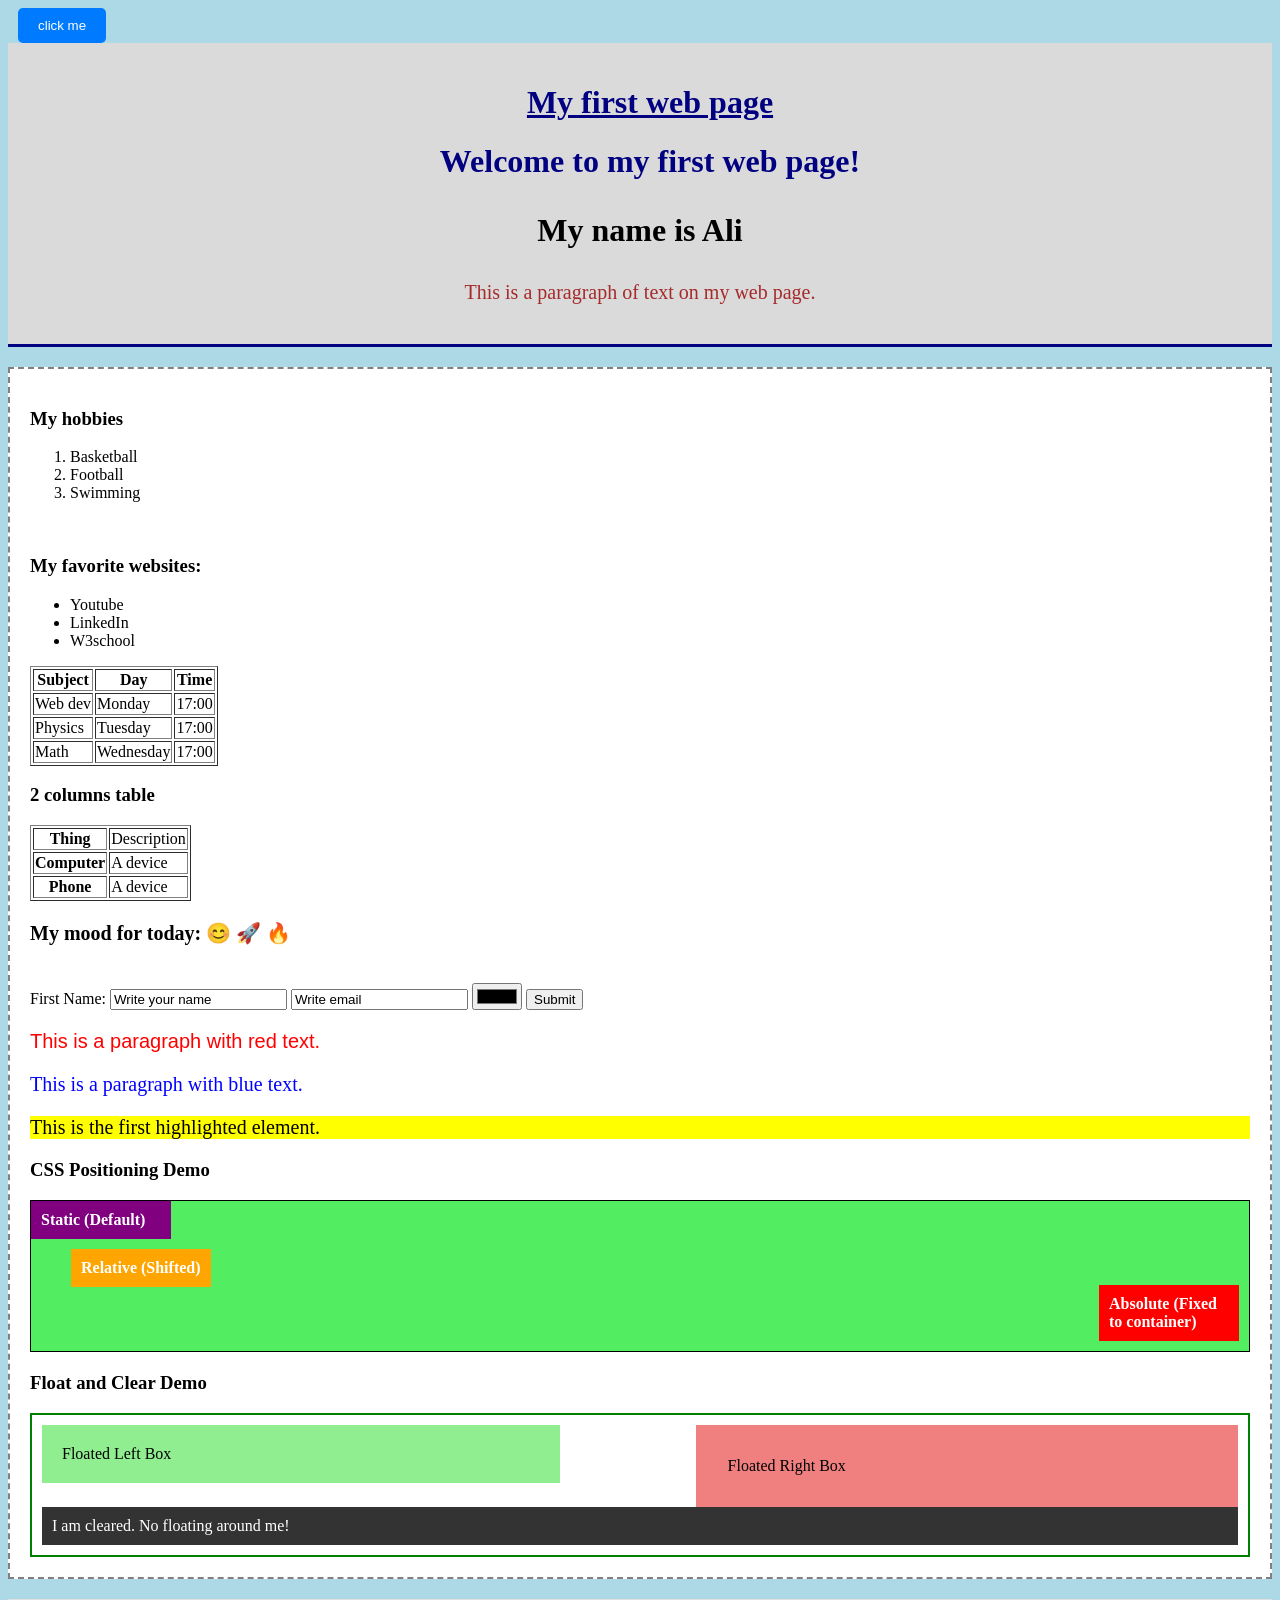
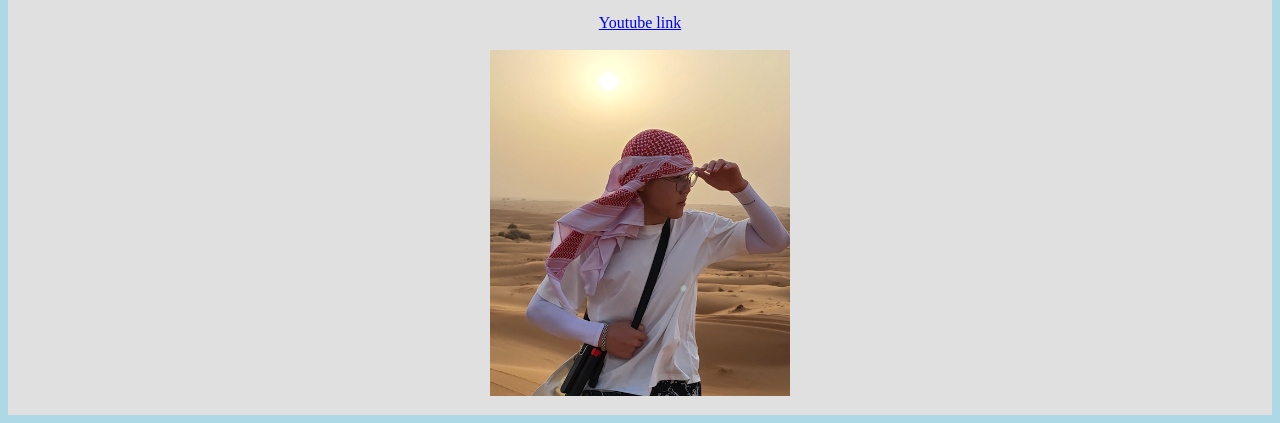
==== Assingment 1/index.html @ 47493cb2 "init" ====
<!DOCTYPE html>
<html lang="en">
<head>
    <meta charset="UTF-8">
    <meta name="viewport" content="width=device-width, initial-scale=1.0">
    <title>My first web page</title>
    <!-- Step 12. & 15. CSS and Favicon -->
    <link rel="stylesheet" href="style.css">
    <link rel="icon" type="image/x-icon" href="favicon.ico">
</head>
<body>
    <button class="custom-btn">click me</button>
    <!-- Step 16: Div - Header Section -->
    <div class="header">
        <center>
            <h1 id="main-heading">My first web page</h1> 
            <h1>Welcome to my first web page!</h1>
            <!-- Step 19: Sizing units applied here (h3 sized in rem via CSS) -->
            <h3 class="rem-text">My name is Ali</h3>
            <p style="color:brown">This is a paragraph of text on my web page.</p>
        </center>
    </div>

    <!-- Step 16: Div - Main Content Section -->
    <div class="main-content">
        <h3>My hobbies</h3>
        <ol> 
            <li>Basketball</li>
            <li>Football</li>  
            <li>Swimming</li>
        </ol>
        <br>
        <h3>My favorite websites:</h3>
        <ul>
            <li>Youtube</li>
            <li>LinkedIn</li>  
            <li>W3school</li>
        </ul>

        <table border="1">
            <tr><th>Subject</th><th>Day</th><th>Time</th></tr>
            <tr><td>Web dev</td><td>Monday</td><td>17:00</td></tr>
            <tr><td>Physics</td><td>Tuesday</td><td>17:00</td></tr>
            <tr><td>Math</td><td>Wednesday</td><td>17:00</td></tr>
        </table>

        <h3>2 columns table</h3>
        <table border="1">
            <tr><th>Thing</th><td>Description</td></tr>
            <tr><th>Computer</th><td>A device</td></tr>
            <tr><th>Phone</th><td>A device</td></tr>
        </table>

        <p><strong>My mood for today: 😊 🚀 🔥</strong></p> <!-- Added Step 7 emojis that were missing -->
        
        <br>
        <form>
            <label>First Name:</label>
            <input type="text" value="Write your name">
            <input type="email" value="Write email">
            <input type="color" value="pick color">
            <input type="submit" value="Submit">
        </form>

        <p class="red-text">This is a paragraph with red text.</p>
        <p id="blue-text">This is a paragraph with blue text.</p>
        <p class="highlight">This is the first highlighted element.</p>
        
        <!-- Step 18: CSS Positioning -->
        <h3>CSS Positioning Demo</h3>
        <div class="position-container">
            <div class="box static-box">Static (Default)</div>
            <div class="box relative-box">Relative (Shifted)</div>
            <div class="box absolute-box">Absolute (Fixed to container)</div>
        </div>

        <!-- Step 20: Float and Clear -->
        <h3>Float and Clear Demo</h3>
        <div class="float-container">
            <div class="float-left">Floated Left Box</div>
            <div class="float-right">Floated Right Box</div>
            <div class="clear">I am cleared. No floating around me!</div>
        </div>
    </div>

    <!-- Step 16: Div - Footer Section -->
    <div class="footer">
        <a href="https://www.youtube.com">Youtube link</a>
        <br><br>
        <!-- Step 19: px and % sizing on image -->
        <img src="Ali.png" alt="Aitu Image" class="sized-image">
    </div>

</body>
</html>
---- Assingment 1/style.css ----
/* Базовые стили (Steps 9-14) */
body { background-color: lightblue; }
h1 { color: navy; margin-left: 20px; }
p { font-family: verdana; font-size: 20px; }

.red-text { color: red; font-family: Arial; }
#blue-text { color: blue; font-family: "Times New Roman"; }
.highlight { background-color: yellow; }
#main-heading { text-decoration: underline; }

/* Step 16 & 17: Divs & Box Model (Margins, Padding, Borders) */
.header {
    background-color: #dadada;
    padding: 20px; /* Padding pushes content inward */
    margin-bottom: 20px; /* Margin creates space below header */
    border-bottom: 3px solid navy; /* Border */
}

.main-content {
    background-color: white;
    padding: 20px;
    border: 2px dashed gray;
    margin: 10px, 20px, 30px, 40px;
}

.footer {
    background-color: #e0e0e0;
    padding: 15px;
    text-align: center;
    margin-top: 20px;
}

/* Step 18: CSS Positioning */
.position-container {
    height: 150px;
    background-color: #53ed62;
    border: 1px solid black;
    position: relative; /* Acts as the anchor for the absolute box */
    margin-bottom: 20px;
}

.box {
    width: 120px;
    padding: 10px;
    color: white;
    font-weight: bold;
}

.static-box {
    background-color: purple;
    position: static; 
}

.relative-box {
    background-color: orange;
    position: relative;
    top: 10px; 
    left: 40px; 
}

.absolute-box {
    background-color: red;
    position: absolute;
    bottom: 10px;
    right: 10px; 
}

/* Step 19: CSS Sizing (px, %, em, rem) */
.rem-text {
    font-size: 2rem; /* Using rem for typography */
}

.sized-image {
    width: 50%; /* Using % */
    max-width: 300px; /* Using px */
}

/* Step 20: Float and Clear */
.float-container {
    border: 2px solid green;
    padding: 10px;
}

.float-left {
    float: left;
    background-color: lightgreen;
    width: 40%;
    padding: 20px; /* Using padding (Box Model) */
}

.float-right {
    float: right;
    background-color: lightcoral;
    width: 40%;
    padding: 2em; /* Using em */
}

.clear {
    clear: both; /* Fixes overlapping issues */
    background-color: #333;
    color: white;
    padding: 10px;
    margin-top: 10px;
}

.custom-btn {
  background-color: #007bff;
  color: white;
  padding: 10px 20px;
  border: none;
  border-radius: 5px;
  cursor: pointer;
  margin-left: 10px;
}

.custom-btn:hover {
  background-color: #0056b3;
}
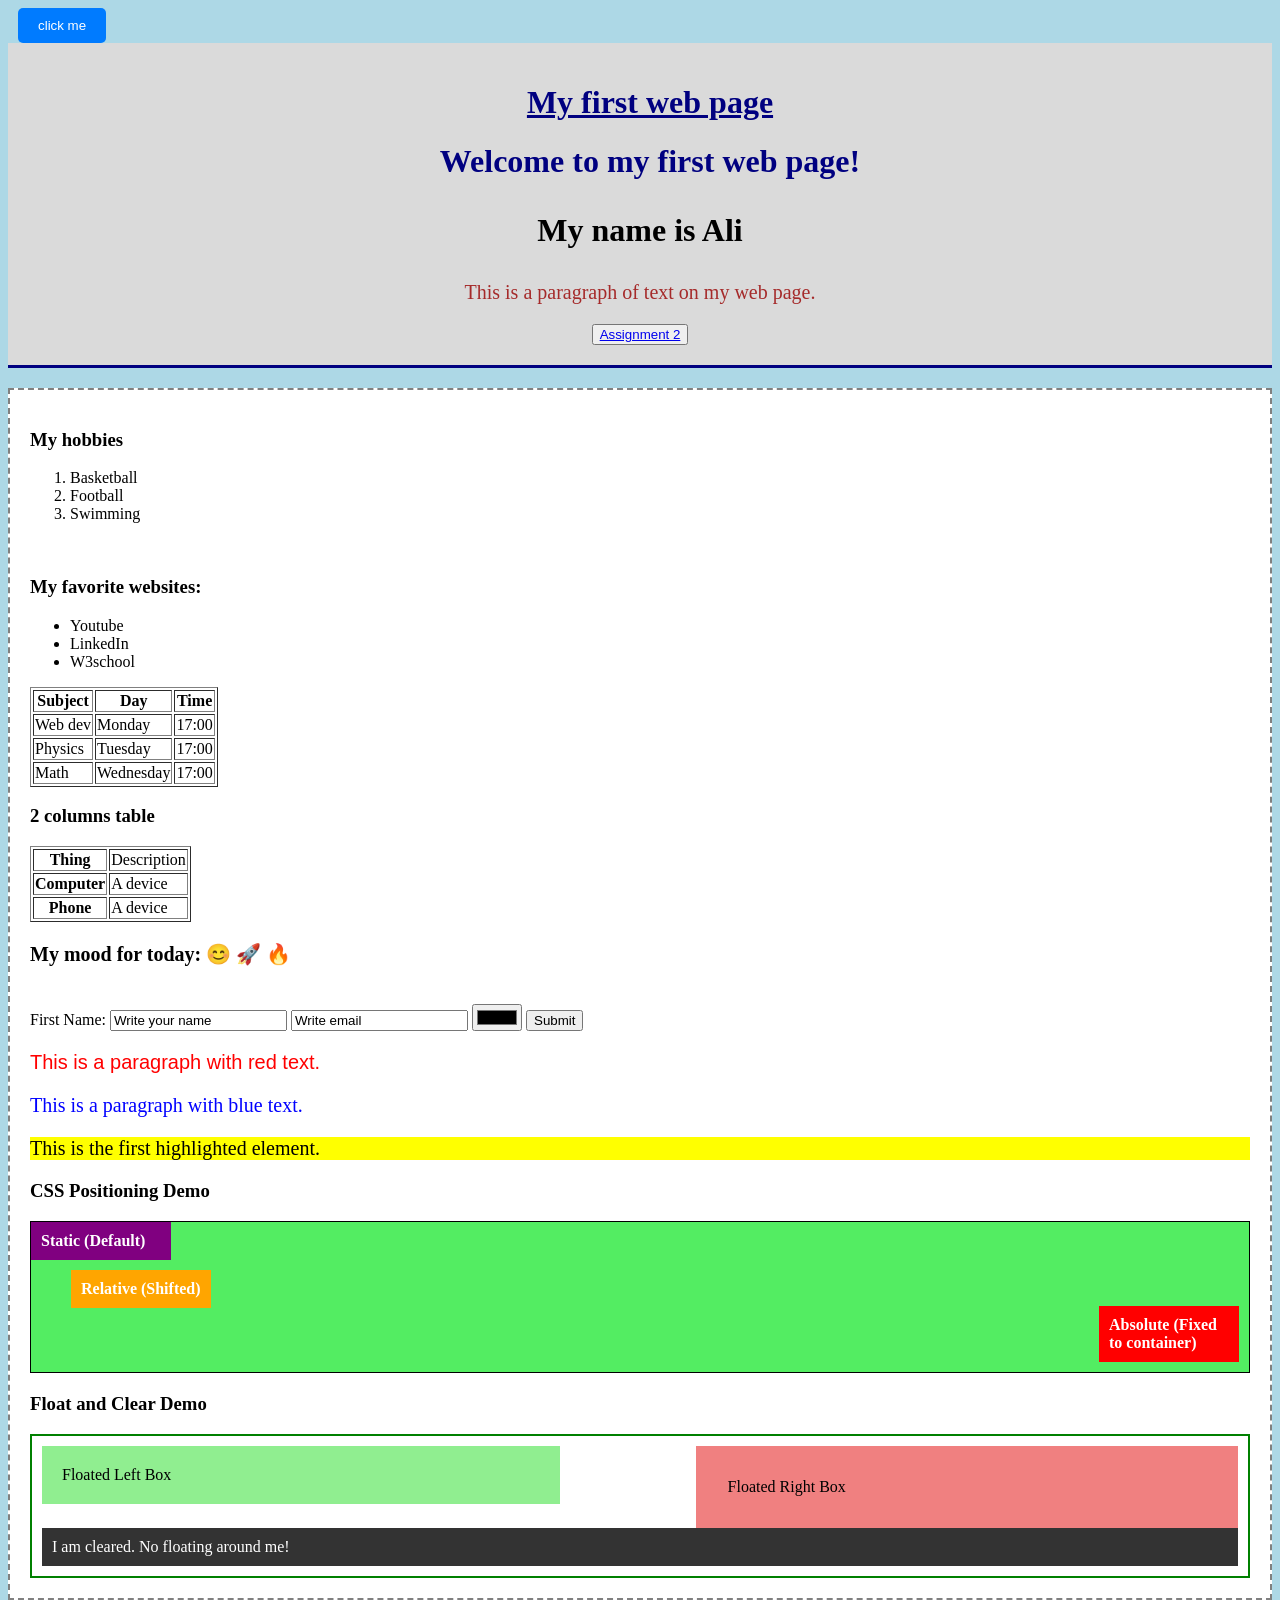
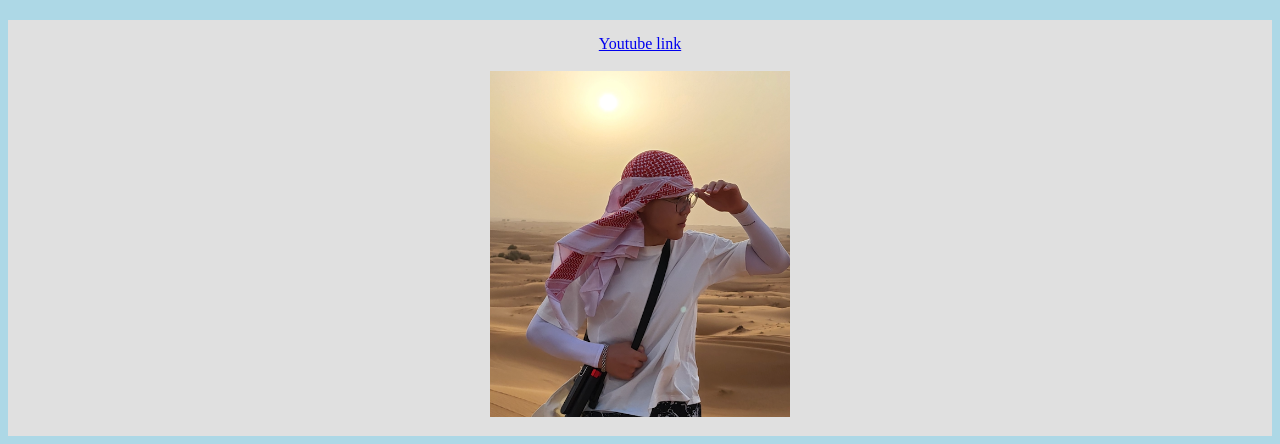
==== commit 27d0b337: "init" ====
--- a/Assingment 1/index.html
+++ b/Assingment 1/index.html
@@ -18,6 +18,7 @@
             <!-- Step 19: Sizing units applied here (h3 sized in rem via CSS) -->
             <h3 class="rem-text">My name is Ali</h3>
             <p style="color:brown">This is a paragraph of text on my web page.</p>
+            <button><a href="../Assingment%202/index2.html">Assignment 2</a></button>
         </center>
     </div>
 
